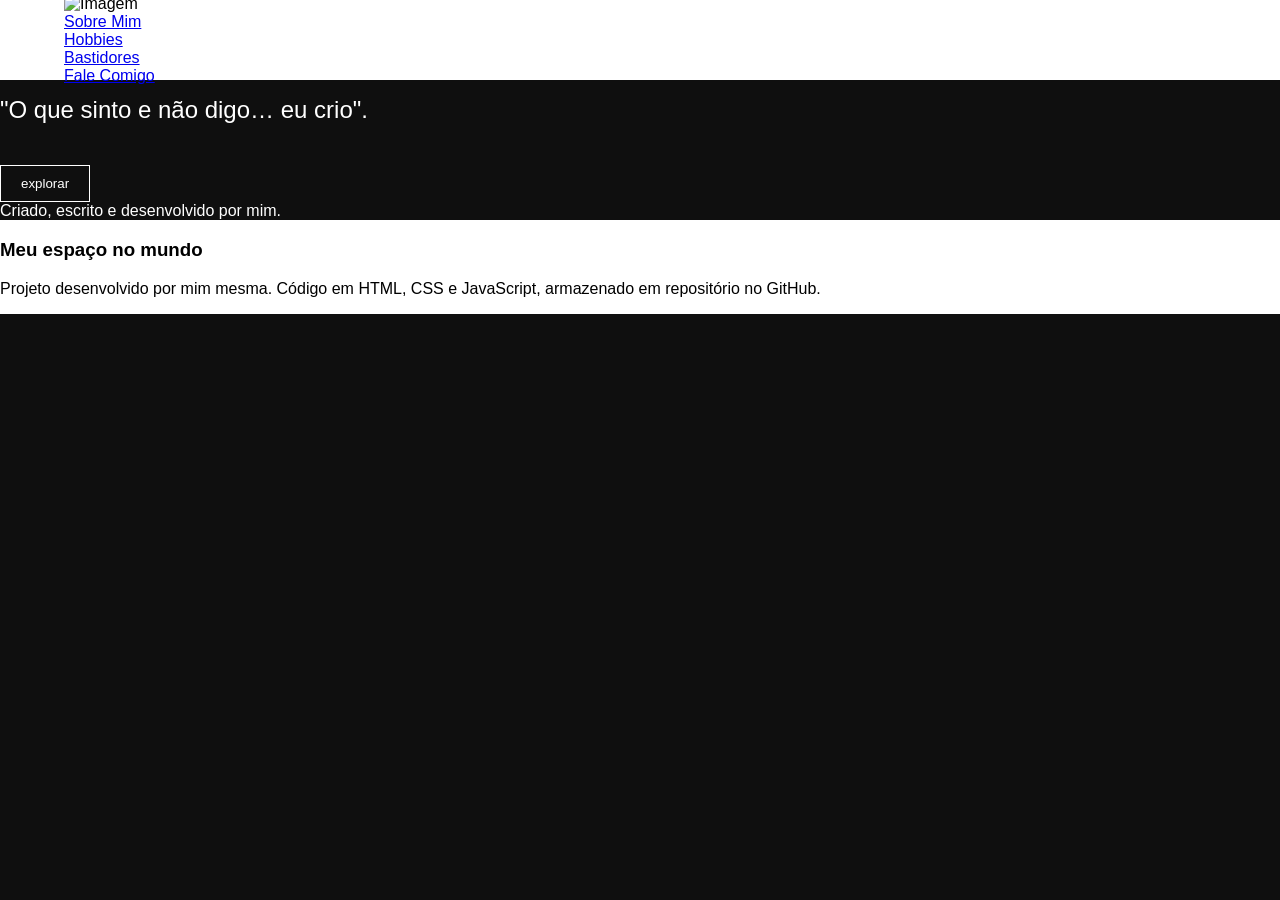
==== index.html @ fab5929e "Update index.html" ====
<!DOCTYPE html>
<html lang="pt-BR">
<head>
  <meta name="viewport" content="width=device-width, initial-scale=1.0">
  <meta charset="UTF-8">
  <title>...O mundo da Karol...</title>
  <link rel="stylesheet" href="style.css">
</head>
<body>
    <header>
            <DIV>
                <img id="logo" src="https://github.com/karolinemelo/o-mundo-da-karol/blob/main/WhatsApp%20Image%202026-04-28%20at%2015.15.14.jpeg" alt="Imagem"
            </DIV>
            <ul id="menu">
                <li><a href=SobreMim>Sobre Mim</a></li>
                <li><a href=Hobbies>Hobbies</a></li>
                <li><a href=Bastidores>Bastidores</a></li>
                <li><a href=FaleComigo>Fale Comigo</a></li>
            </ul>
        </header>
           <DIV></DIV>
  <div>
    <h1>"O que sinto e não digo… eu crio".</h1>
    <a href="explorar.html">
  <button id="explorar">explorar</button>
</a>
    <div>
      Criado, escrito e desenvolvido por mim.
    </div>
  </div>

  <script src="script.js"></script>
 <footer>
            <h3>Meu espaço no mundo</h3>
            <p>Projeto desenvolvido por mim mesma. Código em HTML, CSS e JavaScript, armazenado em repositório no GitHub.</p>
        </footer>
</body>
</html>
---- style.css ----
body {
  margin: 0;
  padding-top: 80px;
  background: #0f0f0f;
  color: white;
  font-family: Arial, sans-serif;
}
header { 
   background-color: white;
    color: black;
    height: 80px;
    width: 100%;
    position: fixed;
  top: 0;
    z-index: 10;
  display: flex;
  align-items: center;
  justify-cintent: space-between;
  padding: 0 5%;
  box-sizing: border-box;
}
#logo {
    width: 80px;
    height: 60px;
   
}
#menu {
    list-style: none;
    display: felx;
  gap: 20px;
  padding: 0;
  margin: 0;
}
h1 {
  font-weight: 400;
  font-size: 24px;
}

button {
  margin-top: 25px;
  padding: 10px 20px;
  background: transparent;
  border: 1px solid #fff;
  color: #fff;
  cursor: pointer;
  transition: 0.3s;
}

button:hover {
  background: #fff;
  color: #000;
}

.assinatura {
  margin-top: 40px;
  font-size: 12px;
  opacity: 0.6;
}
footer {
    background-color: white;
    float: left;
    width: 100%;
    color: black;
}
@media (max-width: 768px) {
  header {
    flex-direction: column;
    height: auto;
    padding: 10px;
  }

  #menu {
    flex-direction: column;
    gap: 10px;
    align-items: center;
  }

  h1 {
    font-size: 18px;
  }

  button {
    width: 100%;
  }
}
@media (max-width: 480px) {
  #logo {
    width: 60px;
    height: auto;
  }

  h1 {
    font-size: 16px;
  }
}
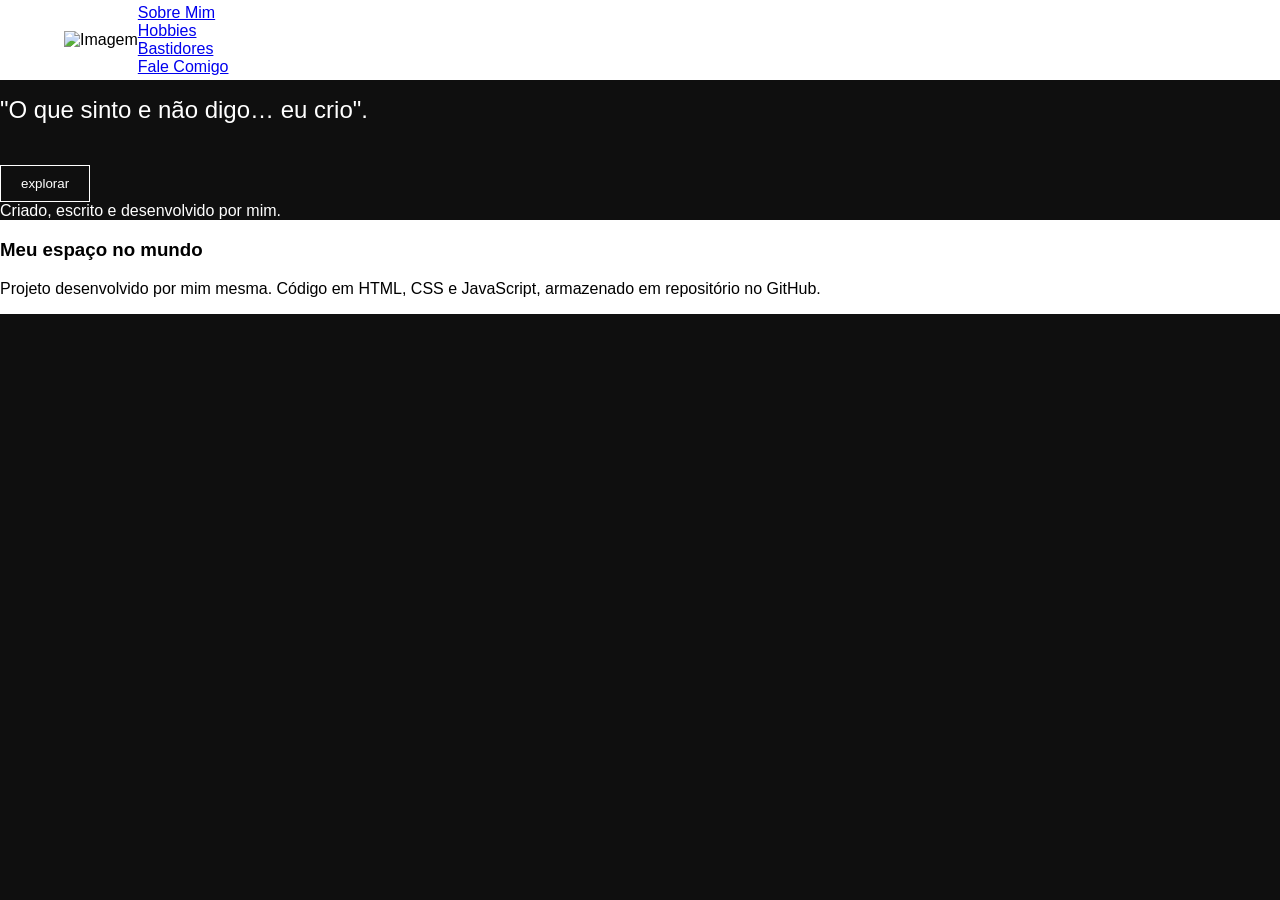
==== commit 0be0af9f: "Update index.html" ====
--- a/index.html
+++ b/index.html
@@ -9,17 +9,16 @@
 <body>
     <header>
             <DIV>
-                <img id="logo" src="https://github.com/karolinemelo/o-mundo-da-karol/blob/main/WhatsApp%20Image%202026-04-28%20at%2015.15.14.jpeg" alt="Imagem"
+                <img id="logo" src="https://raw.githubusercontent.com/karolinemelo/o-mundo-da-karol/main/WhatsApp%20Image%202026-04-28%20at%2015.15.14.jpeg" alt="Imagem">
             </DIV>
             <ul id="menu">
-                <li><a href=SobreMim>Sobre Mim</a></li>
-                <li><a href=Hobbies>Hobbies</a></li>
-                <li><a href=Bastidores>Bastidores</a></li>
-                <li><a href=FaleComigo>Fale Comigo</a></li>
+                <li><a href="SobreMim.html">Sobre Mim</a></li>
+                <li><a href="Hobbies.html">Hobbies</a></li>
+                <li><a href="Bastidores.html">Bastidores</a></li>
+                <li><a href="FaleComigo.html">Fale Comigo</a></li>
             </ul>
         </header>
-           <DIV></DIV>
-  <div>
+    <main>
     <h1>"O que sinto e não digo… eu crio".</h1>
     <a href="explorar.html">
   <button id="explorar">explorar</button>
@@ -27,7 +26,7 @@
     <div>
       Criado, escrito e desenvolvido por mim.
     </div>
-  </div>
+  </main>
 
   <script src="script.js"></script>
  <footer>
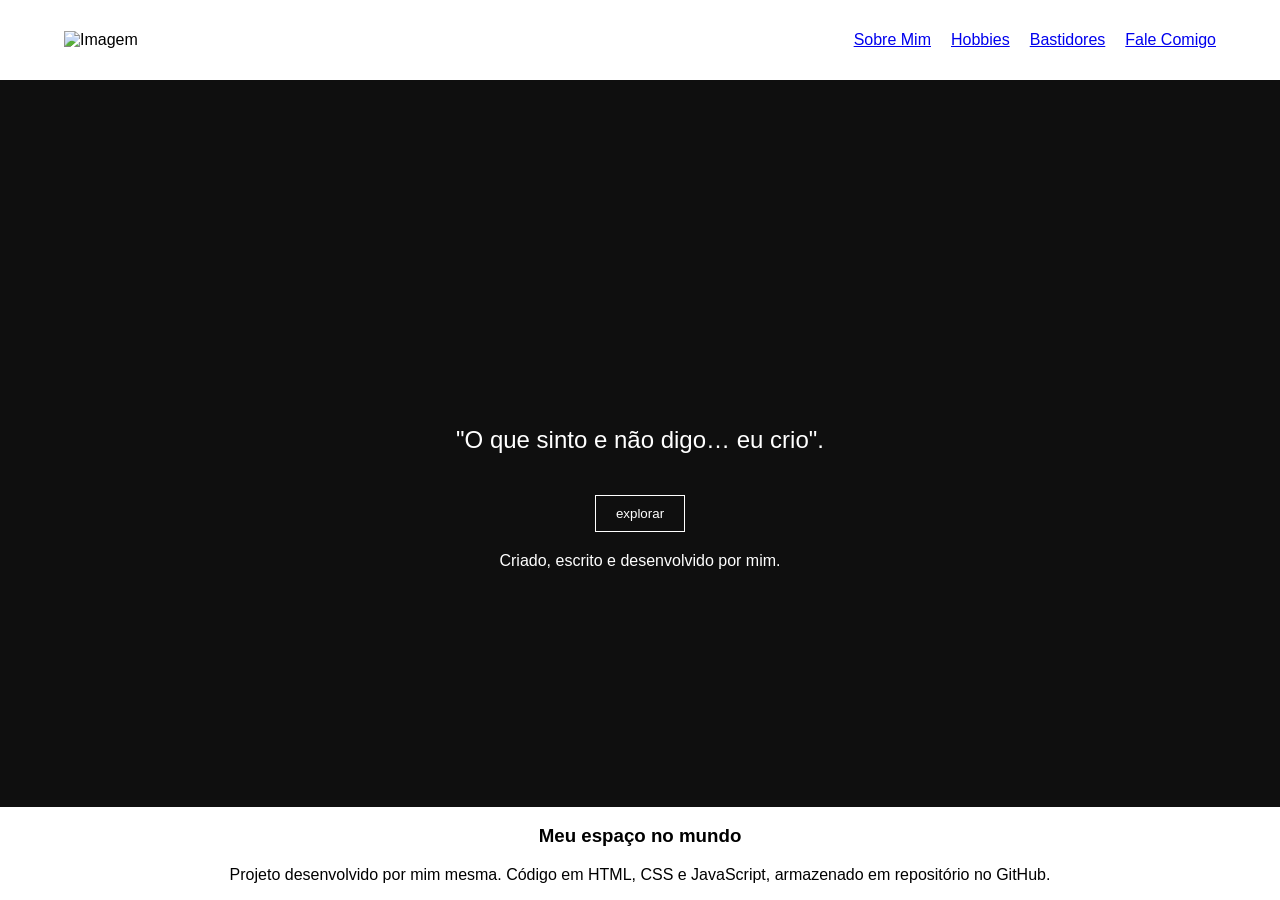
==== commit 3050611c: "Update index.html" ====
--- a/index.html
+++ b/index.html
@@ -20,9 +20,7 @@
         </header>
     <main>
     <h1>"O que sinto e não digo… eu crio".</h1>
-    <a href="explorar.html">
-  <button id="explorar">explorar</button>
-</a>
+    <button id="explorar">explorar</button>
     <div>
       Criado, escrito e desenvolvido por mim.
     </div>
--- a/style.css
+++ b/style.css
@@ -5,31 +5,48 @@
   color: white;
   font-family: Arial, sans-serif;
 }
-header { 
-   background-color: white;
-    color: black;
-    height: 80px;
-    width: 100%;
-    position: fixed;
+
+header {
+  background-color: white;
+  color: black;
+  height: 80px;
+  width: 100%;
+  position: fixed;
   top: 0;
-    z-index: 10;
+  left: 0;
+
   display: flex;
   align-items: center;
-  justify-cintent: space-between;
+
   padding: 0 5%;
   box-sizing: border-box;
 }
+
 #logo {
-    width: 80px;
-    height: 60px;
-   
+  width: 80px;
+  height: auto;
 }
+
 #menu {
-    list-style: none;
-    display: felx;
+  list-style: none;
+  display: flex;
   gap: 20px;
+  margin: 0;
   padding: 0;
-  margin: 0;
+  margin-left: auto;
+}
+
+#explorar {
+  margin-bottom: 20px;
+}
+
+li {
+    float: left;
+    padding: 20 10 20 10;
+}
+}
+li:hover {
+    background-color:rgb(163, 28, 69);
 }
 h1 {
   font-weight: 400;
@@ -50,7 +67,14 @@
   background: #fff;
   color: #000;
 }
-
+main {
+  min-height: calc(100vh - 80px);
+  display: flex;
+  flex-direction: column;
+  justify-content: center;
+  align-items: center;
+  gap: 20 px;
+}
 .assinatura {
   margin-top: 40px;
   font-size: 12px;
@@ -58,38 +82,10 @@
 }
 footer {
     background-color: white;
-    float: left;
+    bottom: 0;
+  left: 0;
     width: 100%;
     color: black;
+  position: fixed;
+  text-align: center;
 }
-@media (max-width: 768px) {
-  header {
-    flex-direction: column;
-    height: auto;
-    padding: 10px;
-  }
-
-  #menu {
-    flex-direction: column;
-    gap: 10px;
-    align-items: center;
-  }
-
-  h1 {
-    font-size: 18px;
-  }
-
-  button {
-    width: 100%;
-  }
-}
-@media (max-width: 480px) {
-  #logo {
-    width: 60px;
-    height: auto;
-  }
-
-  h1 {
-    font-size: 16px;
-  }
-}
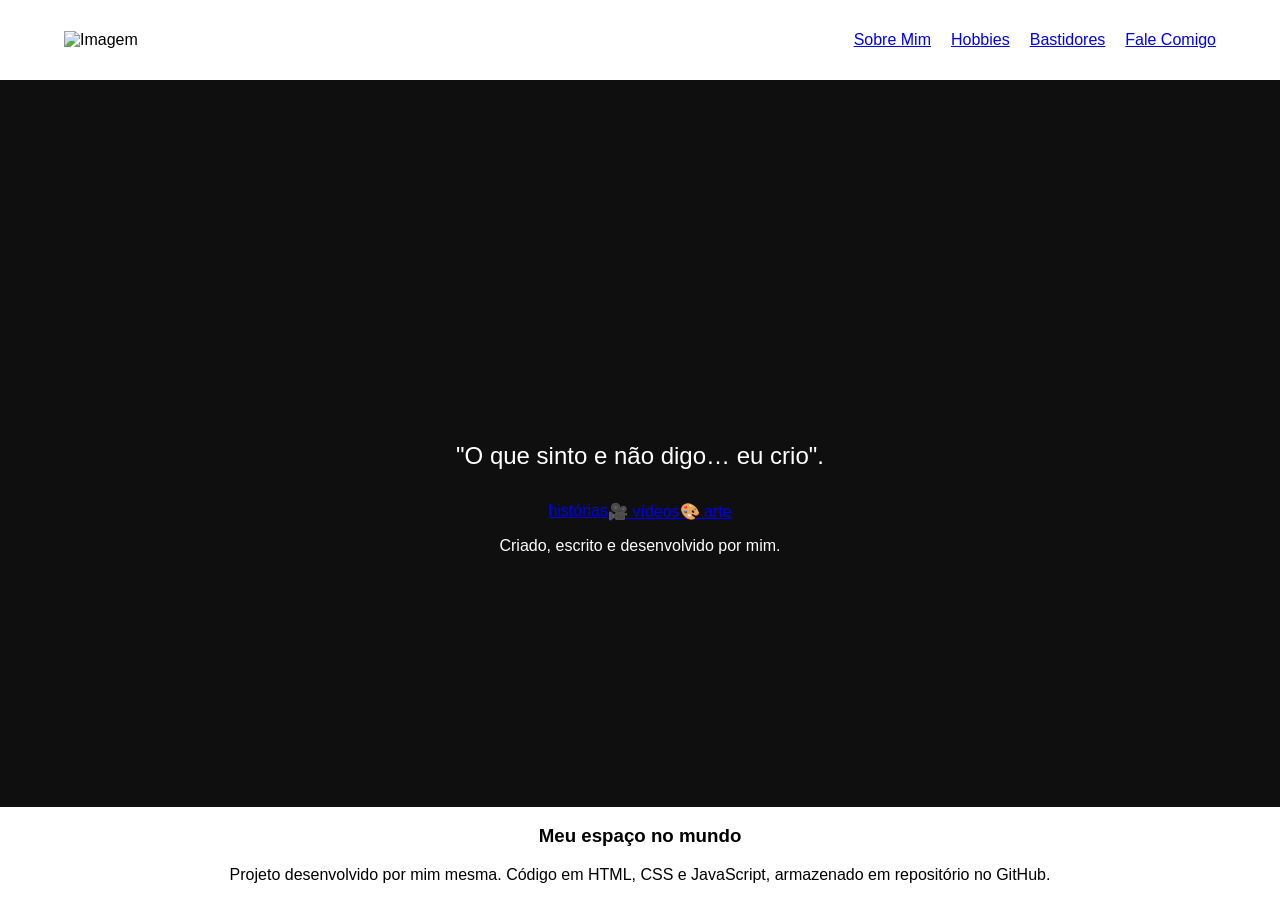
==== commit 0f754aec: "Update index.html" ====
--- a/index.html
+++ b/index.html
@@ -5,7 +5,7 @@
   <meta charset="UTF-8">
   <title>...O mundo da Karol...</title>
   <link rel="stylesheet" href="style.css">
-</head>
+  </head>
 <body>
     <header>
             <DIV>
@@ -20,14 +20,17 @@
         </header>
     <main>
     <h1>"O que sinto e não digo… eu crio".</h1>
-    <button id="explorar">explorar</button>
+    <ul style="list-style: none; padding: 0;">
+      <li><a href="https://www.wattpad.com/user/KarolineMelo499">histórias</a></li>
+      <li><a href="https://www.youtube.com/@karolinemeloCovers">🎥 vídeos</a></li>
+      <li><a href="https://www.behance.net/karolinemelo7">🎨 arte</a></li>
+      </ul>
     <div>
       Criado, escrito e desenvolvido por mim.
     </div>
   </main>
 
-  <script src="script.js"></script>
- <footer>
+  <footer>
             <h3>Meu espaço no mundo</h3>
             <p>Projeto desenvolvido por mim mesma. Código em HTML, CSS e JavaScript, armazenado em repositório no GitHub.</p>
         </footer>
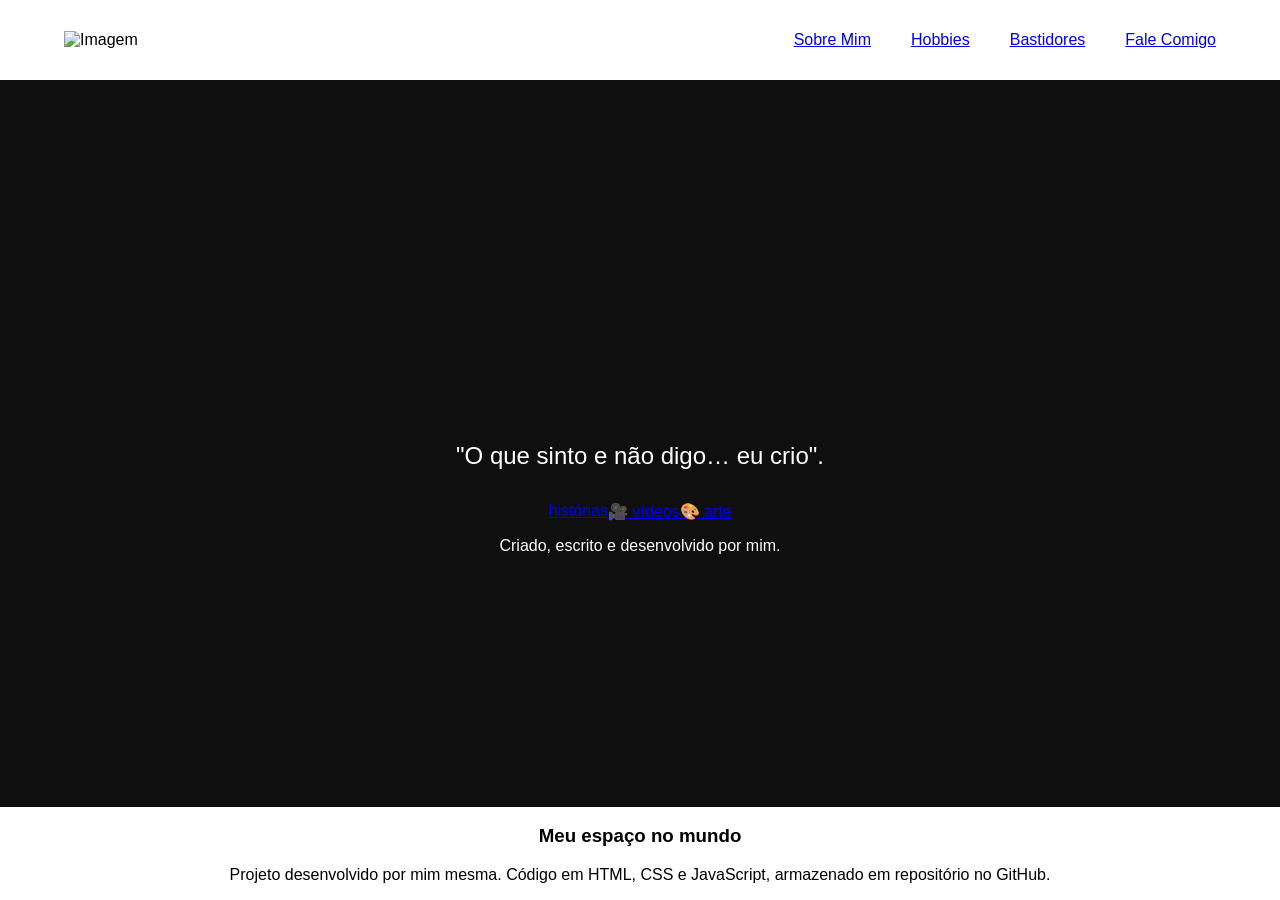
==== commit 61a703ab: "Update index.html" ====
--- a/index.html
+++ b/index.html
@@ -12,9 +12,9 @@
                 <img id="logo" src="https://raw.githubusercontent.com/karolinemelo/o-mundo-da-karol/main/WhatsApp%20Image%202026-04-28%20at%2015.15.14.jpeg" alt="Imagem">
             </DIV>
             <ul id="menu">
-                <li><a href="SobreMim.html">Sobre Mim</a></li>
-                <li><a href="Hobbies.html">Hobbies</a></li>
-                <li><a href="Bastidores.html">Bastidores</a></li>
+                <li><a href="SobreMim.html">Sobre Mim</a></li> <br>
+                <li><a href="Hobbies.html">Hobbies</a></li> <br>
+                <li><a href="Bastidores.html">Bastidores</a></li> <br>
                 <li><a href="FaleComigo.html">Fale Comigo</a></li>
             </ul>
         </header>
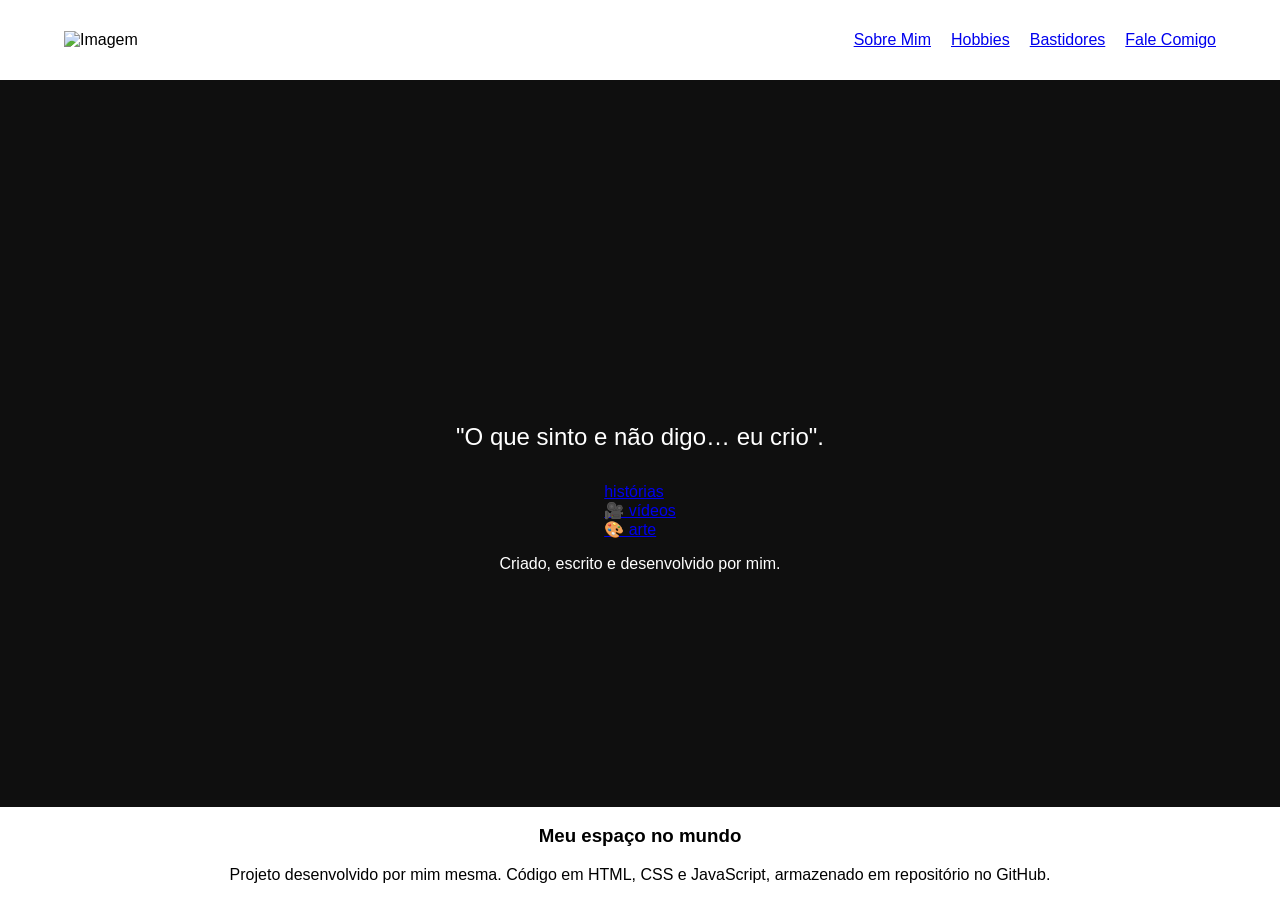
==== commit 3fe2de59: "Update index.html" ====
--- a/index.html
+++ b/index.html
@@ -12,17 +12,17 @@
                 <img id="logo" src="https://raw.githubusercontent.com/karolinemelo/o-mundo-da-karol/main/WhatsApp%20Image%202026-04-28%20at%2015.15.14.jpeg" alt="Imagem">
             </DIV>
             <ul id="menu">
-                <li><a href="SobreMim.html">Sobre Mim</a></li> <br>
-                <li><a href="Hobbies.html">Hobbies</a></li> <br>
-                <li><a href="Bastidores.html">Bastidores</a></li> <br>
+                <li><a href="SobreMim.html">Sobre Mim</a></li>
+                <li><a href="Hobbies.html">Hobbies</a></li>
+                <li><a href="Bastidores.html">Bastidores</a></li>
                 <li><a href="FaleComigo.html">Fale Comigo</a></li>
             </ul>
         </header>
     <main>
     <h1>"O que sinto e não digo… eu crio".</h1>
     <ul style="list-style: none; padding: 0;">
-      <li><a href="https://www.wattpad.com/user/KarolineMelo499">histórias</a></li>
-      <li><a href="https://www.youtube.com/@karolinemeloCovers">🎥 vídeos</a></li>
+      <li><a href="https://www.wattpad.com/user/KarolineMelo499">histórias</a></li> <br>
+      <li><a href="https://www.youtube.com/@karolinemeloCovers">🎥 vídeos</a></li> <br>
       <li><a href="https://www.behance.net/karolinemelo7">🎨 arte</a></li>
       </ul>
     <div>
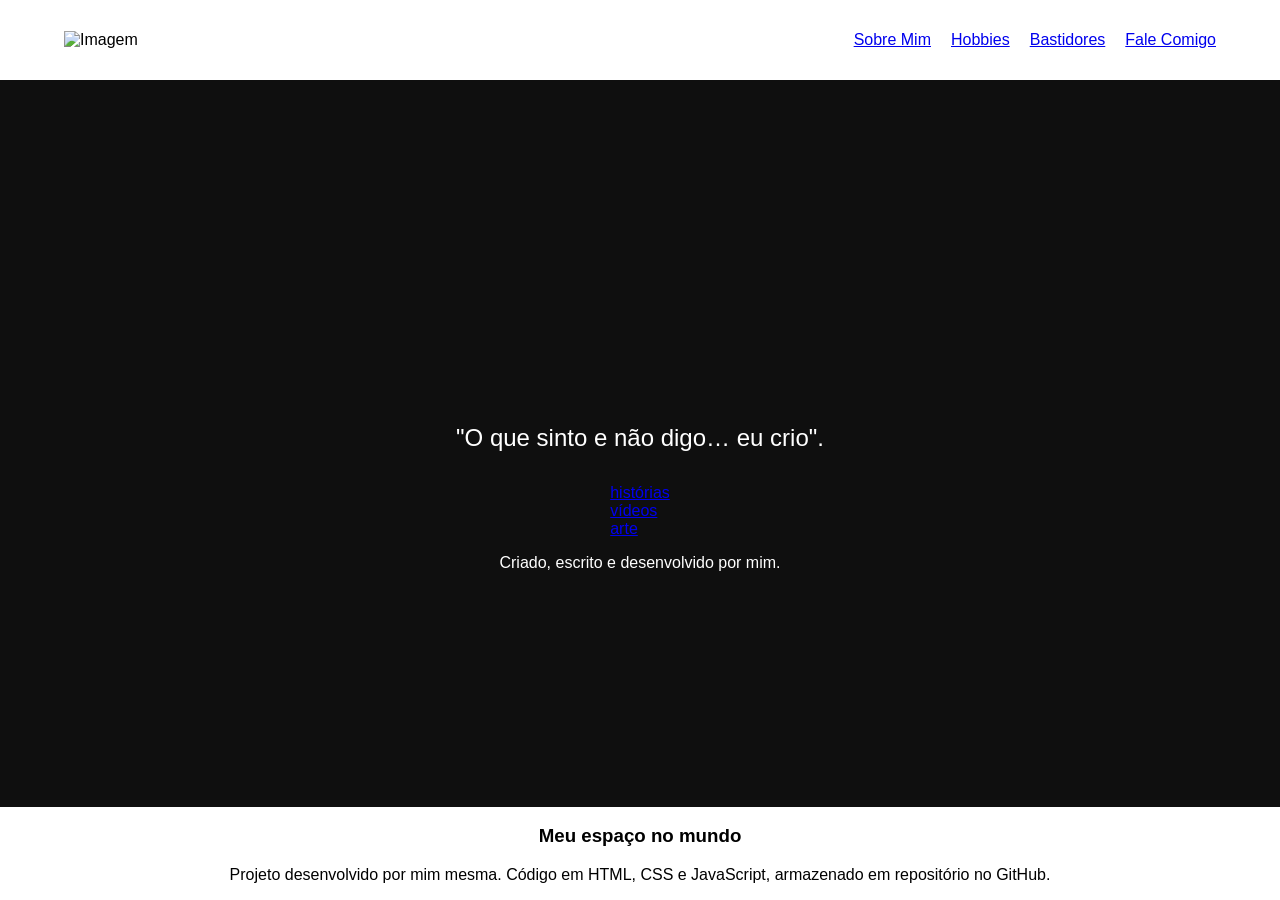
==== commit 6c82fb8f: "Update index.html" ====
--- a/index.html
+++ b/index.html
@@ -21,9 +21,9 @@
     <main>
     <h1>"O que sinto e não digo… eu crio".</h1>
     <ul style="list-style: none; padding: 0;">
-      <li><a href="https://www.wattpad.com/user/KarolineMelo499">histórias</a></li> <br>
-      <li><a href="https://www.youtube.com/@karolinemeloCovers">🎥 vídeos</a></li> <br>
-      <li><a href="https://www.behance.net/karolinemelo7">🎨 arte</a></li>
+      <li><a href="https://www.wattpad.com/user/KarolineMelo499"> histórias</a></li> <br>
+      <li><a href="https://www.youtube.com/@karolinemeloCovers"> vídeos</a></li> <br>
+      <li><a href="https://www.behance.net/karolinemelo7"> arte</a></li>
       </ul>
     <div>
       Criado, escrito e desenvolvido por mim.
